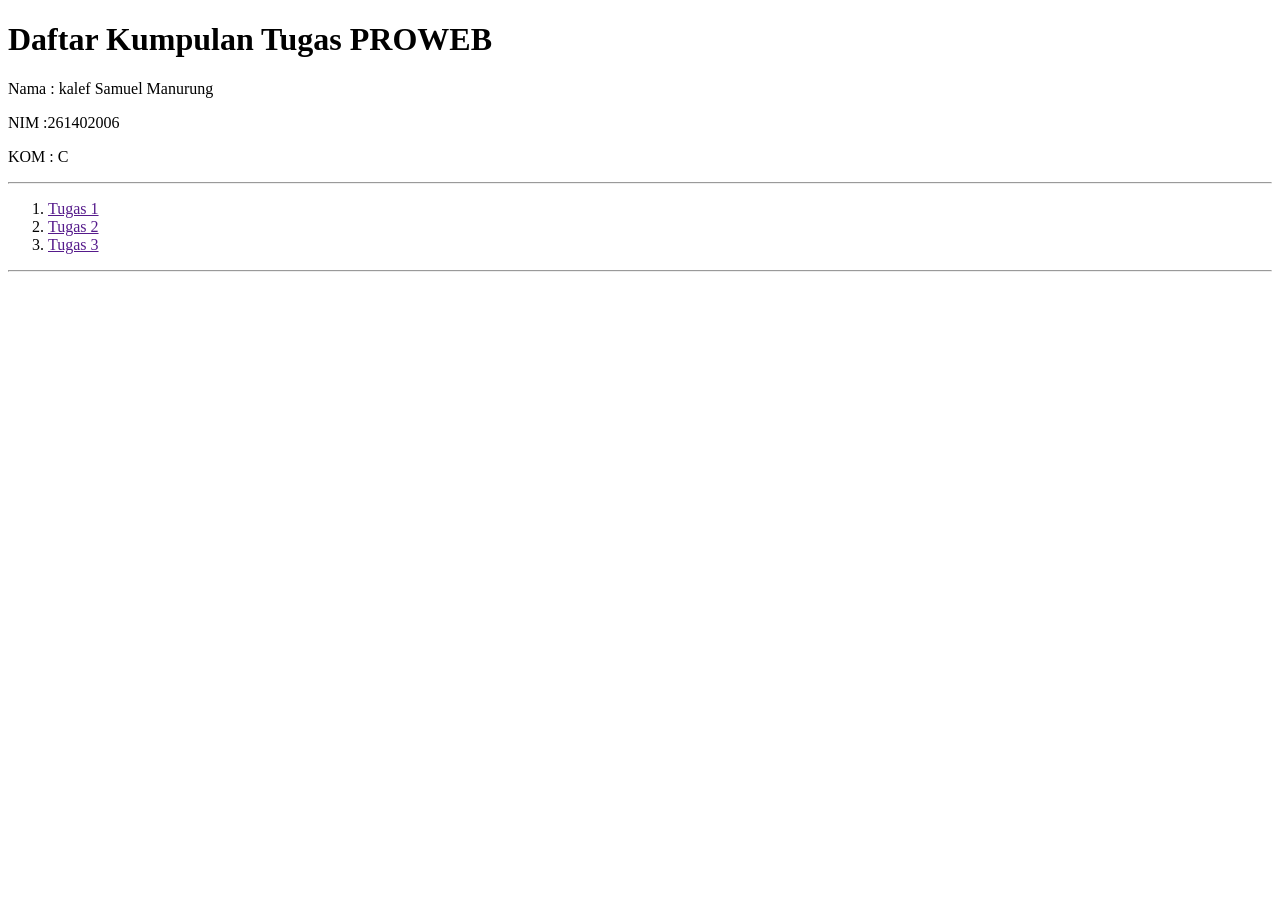
==== index.html @ 707ce272 "Add files via upload" ====
<!DOCTYPE html>
<html lang="en">
<head>
    <meta charset="UTF-8">
    <meta name="viewport" content="width=device-width, initial-scale=1.0">
    <title>Document</title>
</head>
<body>
    <H1>Daftar Kumpulan Tugas PROWEB</H1>
    <p>Nama : kalef Samuel Manurung</p>
    <p>NIM :261402006</p>
    <p>KOM : C</p>
    <hr>
    <ol>
        <li> <a href="">Tugas 1</a></li>
        <li> <a href="">Tugas 2</a></li>
        <li> <a href="">Tugas 3</a></li>
    </ol>
    <hr>
</body>
</html>
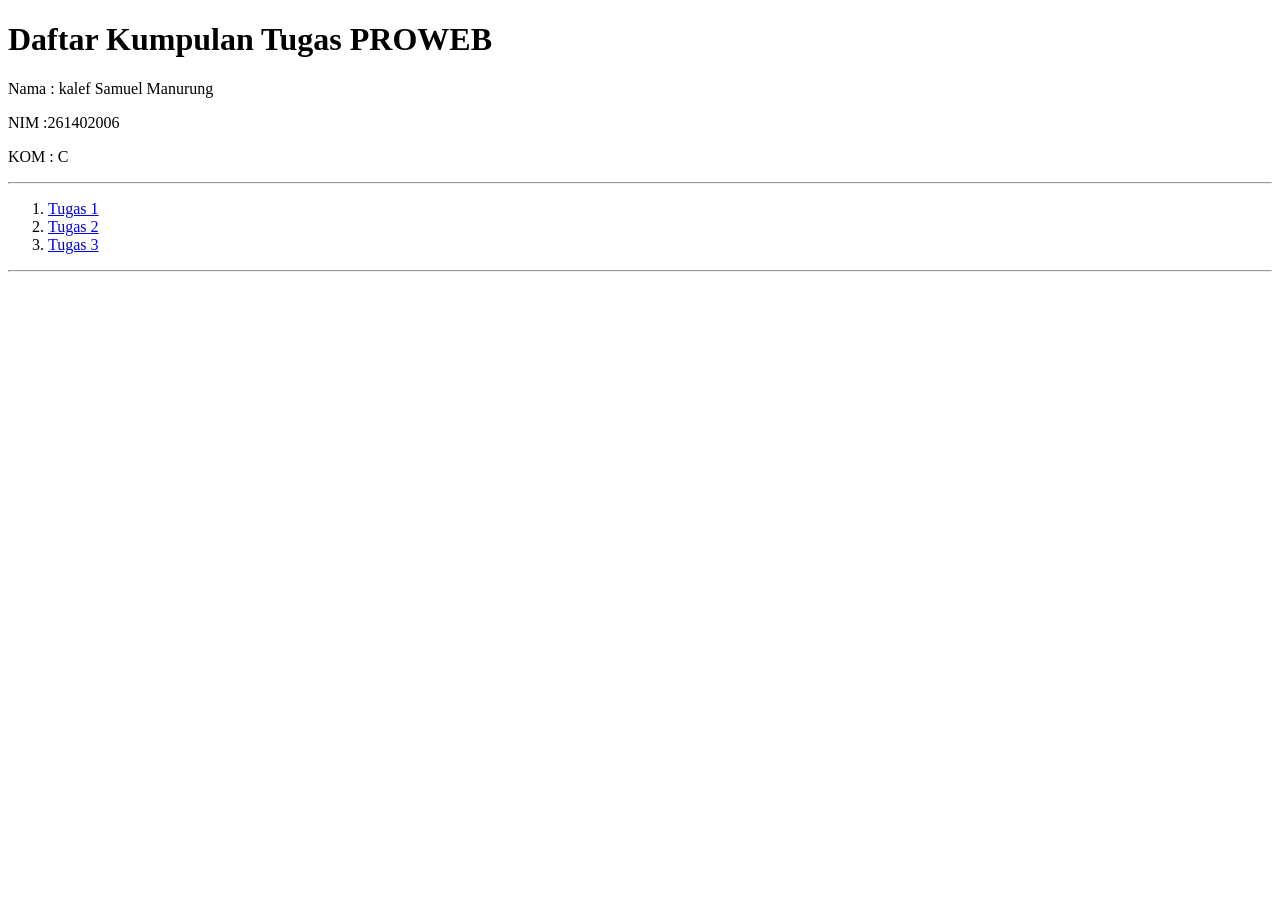
==== commit 4f5fad4d: "Update index.html" ====
--- a/index.html
+++ b/index.html
@@ -12,10 +12,10 @@
     <p>KOM : C</p>
     <hr>
     <ol>
-        <li> <a href="">Tugas 1</a></li>
-        <li> <a href="">Tugas 2</a></li>
-        <li> <a href="">Tugas 3</a></li>
+        <li> <a href="tugas1.html">Tugas 1</a></li>
+        <li> <a href="tugas2.html">Tugas 2</a></li>
+        <li> <a href="tugas3.html">Tugas 3</a></li>
     </ol>
     <hr>
 </body>
-</html>+</html>
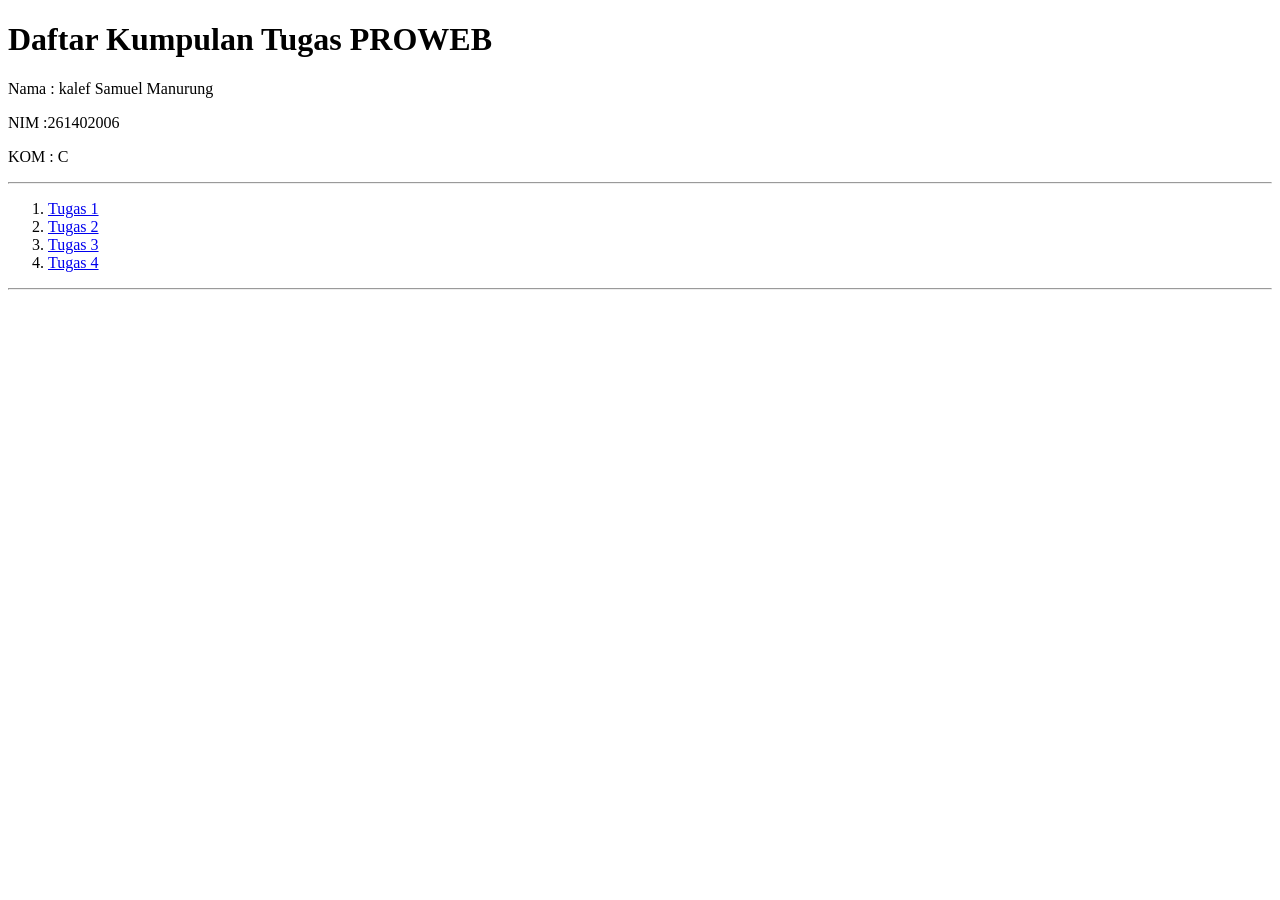
==== commit 9cfc0e3f: "Update index.html" ====
--- a/index.html
+++ b/index.html
@@ -3,7 +3,7 @@
 <head>
     <meta charset="UTF-8">
     <meta name="viewport" content="width=device-width, initial-scale=1.0">
-    <title>Document</title>
+    <title>TUGASSSSS</title>
 </head>
 <body>
     <H1>Daftar Kumpulan Tugas PROWEB</H1>
@@ -15,6 +15,7 @@
         <li> <a href="tugas1.html">Tugas 1</a></li>
         <li> <a href="tugas2.html">Tugas 2</a></li>
         <li> <a href="tugas3.html">Tugas 3</a></li>
+        <li> <a href="tugas4.html">Tugas 4</a></li>
     </ol>
     <hr>
 </body>
